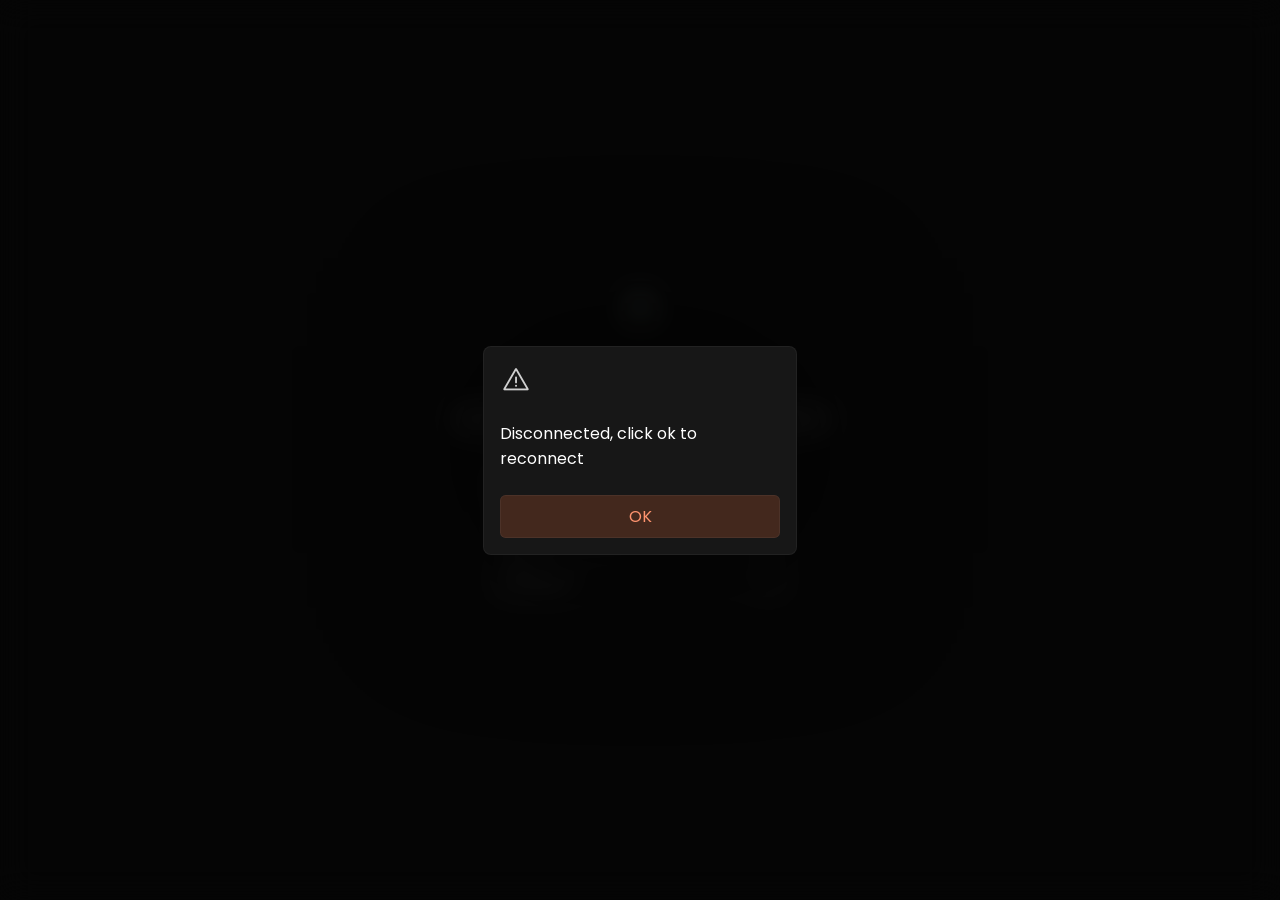
==== index.html @ 0a0ae990 "Fix null checks for profile notes and enhance sidebar app behavior" ====
<!DOCTYPE html>
<html>

<head>
    <meta charset="UTF-8">
    <meta name="viewport" content="width=device-width, initial-scale=1.0">
    <title>OrionClient</title>
    <link rel="stylesheet" href="styles.css">
    <link rel="stylesheet" href="nova.css">
    <link rel="icon" type="image/webp" href="oclogo.png">
    <link href="webmanifest.json" rel="manifest">
</head>

<body>
    <div id="oriFullPLoader">
        <img src="oclogo.png" height="50" id="orionIconCol">
        <div style="margin: 2em 0;">
            <b>Protip!</b>
            <div id="flashText"></div>
        </div>

        <div class="dynamicLoader">
            <div class="card">
                <span>OrionClient GUI</span>
                <div class="loaderIcon" startup-loader="1">
                    <div class="loader"></div>
                </div>
            </div>
            <div class="card">
                <span>RoturTW Network</span>
                <div class="loaderIcon" startup-loader="2">
                    <div class="loader"></div>
                </div>
            </div>
            <div class="card">
                <span>Link User</span>
                <div class="loaderIcon" startup-loader="3">
                    <div class="loader"></div>
                </div>
            </div>
        </div>
    </div>
    <div id="sidebar">
        <div class="navsnav">
            <img class="btn" src="oclogo.png" height="50" id="orionIconCol">
            <div class="btn bWicn" onclick="launchSideBarApp('notifications');"><i class="material-symbols-rounded">notifications</i>
            </div>
            <div style="flex:1;"></div>
            <div class="btn bWicn" onclick="sidebartoggle()"><i class="material-symbols-rounded">left_panel_close</i>
            </div>
        </div>
        <div id="persohome">
            <div class="grid">
                <div class="onebtn bWicn" data-name="home"><i class="material-symbols-rounded">home</i> <a>Home</a>
                </div>
                <div class="onebtn bWicn" data-name="claw"><i
                        class="material-symbols-rounded">crowdsource</i><a>Claw</a>
                </div>
                <div class="onebtn bWicn" data-name="orichats"><i
                        class="material-symbols-rounded">tag</i><a>OriginChats</a>
                </div>
                <div class="onebtn bWicn" data-name="credits"><i
                        class="material-symbols-rounded">attach_money</i><a>Credits</a></div>
                <!-- <div class="onebtn bWicn" data-name="calls"><i class="material-symbols-rounded">call</i><a>Calls</a>
                </div> -->
                <div class="onebtn bWicn" data-name="mail"><i class="material-symbols-rounded">mail</i><a>Mail</a></div>
                <div class="onebtn bWicn" data-name="contacts"><i class="material-symbols-rounded">contacts</i><a>Contacts</a></div>
            </div>
            <!-- <div><div id="switchSysAdBan">
                <div class="clbtn material-symbols-rounded">close</div>
                <span>Enter Orion Mode?</span> <i class="material-symbols-rounded">arrow_forward</i>
            </div> -->
            <div class="actBtns">
                <div class="userChip username_display"
                    onclick="launchSideBarApp('profile', { name: roturExtension.user.username });">

                </div>
                <div class="divider"></div>
                <div class="btn bWicn" onclick="document.getElementById('settingsd').showModal()"><i
                        class="material-symbols-rounded">tune</i></div>
            </div></div>
        </div>
    </div>
    </div>

    <div id="overlay"></div>

    <div id="appRunner" class="appwindow">
        <img src="oclogo.png" class="oriloaderstatic">
        <iframe id="mainframe" src=""></iframe>
    </div>
    <div id="divider">
        <i class="material-symbols-rounded">drag_indicator</i>
        <div class="elem"></div>
    </div>
    <div id="sidebarapp" class="appwindow">
        <img src="oclogo.png" class="oriloaderstatic">
        <div class="sidebarheader">
            <div class="name" id="sidebarappname">Contacts</div>
            <div id="openOrion" onclick="location.replace(location.origin + location.pathname + location.hash)">
        <i class="material-symbols-rounded">arrow_back</i>
        <div>Back to Orion</div>
            </div>
            <i class="material-symbols-rounded bicn" onclick="closeSideBar()">right_panel_close</i>
        </div>
        <iframe id="sidebarappframe" src=""></iframe>
    </div>
    <div id="toastdiv">
        <div class="toastInner">

            <div id="toastdivtext">

            </div>
        </div>
    </div>
    <dialog id="settingsd">
        <div class="dianav">
            <div class="tit">
                Settings
            </div>
            <div onclick="document.getElementById('settingsd').close()" class="closebtn material-symbols-rounded bicn">
                close
            </div>
        </div>
        <h1>Account</h1>
        <div>Not <span class="username_display">darkdot</span>? <a onclick="logoutofrtr();" class="link">Sign out</a>
        </div>
        <h1>Theme</h1>
        <p>Use a color theme to change the look of OrionClient</p>
        <div><select id="themesel">
                <option>Default</option>
                <option>Light</option>
                <option>Heaven</option>
                <option>Communism</option>
                <option>Banks use this</option>
                <option>Make it look AI</option>
                <option>Hacker</option>
                <option>Night Shift</option>
                <option>Aquamarine+</option>
                <option>Ristretto</option>
            </select>
        </div>
        <h2>Customization</h2>
        <div class="sing_setting">
            <span>Use image as background</span>
            <div class="textInput" data-setting="img_bg">
            </div>
            <button onclick="applyBgSts()">Apply</button>
        </div>
        <h1>Preferences</h1>
        <div class="sing_setting">
            <span>Claim daily credits on login</span>
            <div class="checkbox" data-setting="auto_daily">
                <i class="ball"></i>
            </div>
        </div>
        <div class="sing_setting">
            <span>Orion's client cache service</span>
            <button onclick="clearCache()">Clear</button>
        </div>
        <h3>Originchats</h3>
        <div class="sing_setting">
            <span>Don't tell others that I'm typing</span>
            <div class="checkbox" data-setting="send_typing">
                <i class="ball"></i>
            </div>
        </div>
        <div class="sing_setting">
            <span>Message logger</span>
            <div class="checkbox" data-setting="ori_msg_lgger">
                <i class="ball"></i>
            </div>
        </div>
        <div class="abtblk">
            <h2>OrionClient</h2>
            <p>Thanks <a>rotur.dev</a> for maintaining RoturTW. Special thanks to the developers and their community. OrionClient runs code from the open-source web-system, <a>NovaOS Web</a>.</p>
        </div>
    </dialog>
    <dialog id="orionBadgeAlert">
        <img src="oclogo.png" height="50">
        <h1>Get the Orion badge!</h1>
        <p>Change your system to Orion to</p>
        <ul>
            <li>Show a glowing orion tag on your profile.</li>
            <li>Show your support to the unoffical rotur client.</li>
            <li>Lower fees on Orion's rotur credit based services like Orion KYC.</li>
            <li>More perks upcoming!</li>
        </ul>
        <button class="btn long" onclick="changeSysToNva()">Change system to Orion</button>
        <button class="dismisstext long btn" onclick="dontchsysnva()">Keep <div id="alreadyinsystem">origin</div> as my system.</button>
        <!-- <img src="oclogo.png" height="50">
        <h1>Hi, this is OrionClient!</h1>
        <p>I made this client because</p>
        <ul style="max-width: 500px;">
            <li>Rotur lacks a powerful, local-first, fully featured, customizable client that doesnt require much setup.</li>
            <li>What if the answer to that was also user friendly, open source, and hackable enough.</li>
            <li>Orion is possible by the contributions and critical opinions from you and the community.</li>
            <li>Orion is also the result of an unoffical client hoping to give people the best experience.</li>
        </ul>
        <button class=" long btn" onclick="dontchsysnva()">Welcome to orion, <div id="alreadyinsystem">origin</div> user!</button> -->
    </dialog>
    <script src="script.js"></script>
    <script src="rotur.js"></script>
</body>

</html>
---- styles.css ----
html {
    height: 100%;
    width: 100%;
}

html>body {
    margin: 0;
    padding: 0;
    box-sizing: border-box;
    color: var(--col-txt1);
    background-color: var(--col-bg1);
    height: 100%;
    width: calc(100% - 6px);
    display: flex;
    align-items: flex-start;
    justify-content: flex-start;
    flex-direction: row;
    padding: 3px;
    gap: 3px;
    background-size: cover;
    background-blend-mode: overlay;
    background-attachment: fixed;

    &>* {
        transition: width .3s;
    }

    &>#divider {
        background-color: var(--col-bg1);
        height: 100%;
        display: flex;
        align-items: center;
        width: 5px;
        justify-content: center;
        cursor: grab;

        &>i {
            font-size: 15px;
            display: flex;
            align-items: center;
            justify-content: center;
            z-index: 3;
            opacity: 0;
            transition: .3s;
        }

        &>.elem {
            width: 1px;
            height: 80%;
            background-color: var(--box-crisp-col);
            position: absolute;
        }

        &:hover {
            width: 15px;
            background-color: var(--col-bg2);
            margin: 0 2px;

            &>i,
            .elem {
                opacity: 1;
                background-color: transparent;
            }
        }
    }
}

.loader {
    width: 17px;
    margin: 0;
    aspect-ratio: 1;
    border-radius: 50%;
    border: 2px solid #ffffff73;
    animation: l20-1 0.8s infinite linear alternate, l20-2 1.6s infinite linear;
}

#oriFullPLoader {
    display: flex;
    position: absolute;
    background: var(--col-bg1);
    width: calc(100% - 5px);
    height: calc(100% - 5px);
    align-items: center;
    justify-content: center;
    z-index: 99;
    flex-direction: column;
    text-align: center;

    &>.dynamicLoader {
        display: flex;
        flex-direction: column;
        gap: .3em;
        width: 90%;
        max-width: 300px;

        &>.card {
            background-color: var(--col-bg2);
            border: var(--box-crisp);
            border-radius: .5em;
            display: flex;
            padding: .5em;
            justify-content: space-between;
            opacity: .7;
            align-items: center;
            transition: opacity .2s;

            &>.loaderIcon {
                display: inherit;
            }

            & i {
                font-size: 20px;
            }

            &.done {
                opacity: 1;
            }
        }
    }
}

a.link {
    font-weight: bold;
    color: var(--col-txth);
    cursor: pointer;
    background-color: var(--col-bgh);
    padding: 3px 7px;
    border-radius: .5em;
    border: var(--box-crisp);
}

.header {
    text-align: center;
    padding-top: 3em;
    font-size: 1.5em;

    h1 {
        font-size: 2em;
        margin: 8px;
        font-weight: 800;
    }
}

div#mainHead {
    font-size: 1.3em;
    font-weight: bold;
    margin: auto;
    margin-top: 1em;
}

div#toastdiv {
    position: absolute;
    bottom: 15vh;
    display: none;
    margin: auto;
    width: calc(100% - 5px);
    z-index: 99;
}

.toastInner {
    display: flex;
    justify-content: center;
    align-items: center;
    width: 100%;
    height: 100%;
    width: fit-content;
    padding: 0.5rem 1rem;
    background: var(--col-bg2);
    border-radius: 1.5rem;
    box-shadow: 0 8px 1rem #00000085;
    margin: auto;
    cursor: pointer;
    transition: .2s;
}

@keyframes pop {
    0% {
        padding: 3px 5px;
    }
}


#sidebar {
    display: flex;
    flex-direction: column;
    gap: 5px;
    transition: .3s;
    border-right: 1px solid var(--box-crisp-col);
    width: 260px;
    background-color: var(--col-bg2);
    height: 100%;

    &>#orionIconCol {
        margin-top: 2em;
        display: block;
        height: 30px;
        width: 30px;
    }

    & .userChip {
        flex: 1;
    }

    &.collapsed {
        width: 3em;
        align-items: center;

        & .userChip,
        .divider {
            display: none;
        }

        &>.navsnav {
            flex-direction: column-reverse;
        }

        & .actBtns {
            flex-direction: column;
            height: 2em;
            width: fit-content;
        }


        & .grid {
            align-items: center;
            margin: auto 0;

            &:hover .onebtn a {
                display: block;
                position: absolute;
                left: 3em;
                z-index: 99;
                background: var(--col-bg3);
                padding: 2px 8px;
                border-radius: .5em;
                box-shadow: 0 3px 10px #00000069;
                opacity: 0;
                transition: opacity .3s;
            }

            & .onebtn {
                display: flex;
                justify-content: center;
                padding: .5em;
                width: fit-content;

                &:hover {
                    &>a {
                        opacity: 1;
                    }
                }

                a {
                    display: none;
                }
            }
        }
    }

    & .actBtns {
        width: calc(100% - 2em);
    }
}

.grid {
    display: flex;
    flex-direction: column;
    gap: .2em;
    padding: .5em;
    width: calc(100% - 1em);
    justify-content: flex-start;
    margin: 0 auto;
    justify-items: stretch;

    .onebtn {
        padding: 0em 1em;
        border-radius: .7em;
        transition: .2s;
        width: calc(100% - 2.4em);
        background-color: transparent;
        justify-content: flex-start;
        display: flex;
        align-items: center;
        outline: transparent;

        &.disabled {
            opacity: .3;
            pointer-events: none;
        }

        &>i {
            opacity: .5;
        }

        a {
            font-size: 1em;
            transition: .5s;
            margin: .8em;
        }

        &:hover {
            background-color: var(--col-bg3);
            outline: var(--box-crisp);

            &>i {
                opacity: 1;
            }
        }

        &.active {
            outline: var(--box-crisp);
            background-color: var(--col-bg3) !important;

            &>i {
                opacity: .8;
            }
        }
    }
}

.disp {
    display: none !important;
}

@keyframes blink {
    50% {
        opacity: 50%;
    }
}

.appwindow {
    height: 100%;
    overflow: hidden;
    transition: .3s;
    position: relative;
    resize: horizontal;

    &>img.oriloaderstatic {
        position: absolute;
        top: 50%;
        left: 50%;
        transform: translate(-25px, -25px);
        height: 50px;
        width: 50px;
        z-index: -1;
        animation: blink 1s infinite;
    }
}

.sidebar-transition {
    transition: width 0.2s var(--time1);
    overflow: hidden;
    white-space: nowrap;
}

#sidebarapp {
    width: 300px;
    max-width: 600px;
    border-radius: .7em;
    display: flex;
    flex-direction: column;
    border: var(--box-crisp);

    &.onlySideBarApp {
        position: absolute;
        width: 100vw !important;
        height: 100%;
        margin-right: auto;
        margin-left: auto;
        background: var(--col-bg1);
        max-width: 100%;

        &>iframe {
            margin: auto;
            max-width: 600px;
            height: calc(100% - 5em);
            border-radius: 1em;
            overflow: hidden;
            border: var(--box-crisp);
            box-shadow: 0 5px 4em black;
        }

        & #openOrion {
            display: flex;
        }
    }

    & #openOrion {
        background: var(--col-bg3);
        border-radius: 2em;
        padding: .2em 1em .2em .7em;
        display: none;
        gap: .5em;
        border: var(--box-crisp);
    }

    &>.sidebarheader {
        display: flex;
        flex-direction: row;
        justify-content: space-between;
        gap: 1em;
        padding: .5em;
        background-color: var(--col-bg2);

        &>i {
            font-size: 20px;
            cursor: pointer;
        }
    }

    &>iframe {
        width: 100%;
        height: 100%;
        border: 0;
        color: white;
        transition: opacity .3s;
    }
}

#appRunner {
    flex: 4;

    &>#mainframe {
        width: 100%;
        height: 100%;
        border: 0;
        color: white;
        transition: opacity .3s;
    }
}

@keyframes l20-1 {
    0% {
        clip-path: polygon(50% 50%, 0 0, 50% 0%, 50% 0%, 50% 0%, 50% 0%, 50% 0%)
    }

    12.5% {
        clip-path: polygon(50% 50%, 0 0, 50% 0%, 100% 0%, 100% 0%, 100% 0%, 100% 0%)
    }

    25% {
        clip-path: polygon(50% 50%, 0 0, 50% 0%, 100% 0%, 100% 100%, 100% 100%, 100% 100%)
    }

    50% {
        clip-path: polygon(50% 50%, 0 0, 50% 0%, 100% 0%, 100% 100%, 50% 100%, 0% 100%)
    }

    62.5% {
        clip-path: polygon(50% 50%, 100% 0, 100% 0%, 100% 0%, 100% 100%, 50% 100%, 0% 100%)
    }

    75% {
        clip-path: polygon(50% 50%, 100% 100%, 100% 100%, 100% 100%, 100% 100%, 50% 100%, 0% 100%)
    }

    100% {
        clip-path: polygon(50% 50%, 50% 100%, 50% 100%, 50% 100%, 50% 100%, 50% 100%, 0% 100%)
    }
}

@keyframes l20-2 {
    0% {
        transform: scaleY(1) rotate(0deg)
    }

    49.99% {
        transform: scaleY(1) rotate(135deg)
    }

    50% {
        transform: scaleY(-1) rotate(0deg)
    }

    100% {
        transform: scaleY(-1) rotate(-135deg)
    }
}

#persohome {
    text-align: center;
    display: flex;
    flex-direction: column;
    gap: 1em;
    margin-top: 0em;
    height: 100%;
    justify-content: space-between;
    padding-bottom: 1em;
}

.modal {
    background-color: transparent;
    border: none;
    height: 100%;
    display: flex;
    align-items: center;
    justify-content: center;
    width: 100%;
    position: absolute;
    top: 0;
    left: 0;

    &>.modal-items {
        outline: 0;
        padding: 1em;
        border-radius: var(--siz-radius1);
        color: var(--col-txt1);
        background: var(--col-bg2);
        text-align: left;
        max-height: 80%;
        width: 80%;
        max-width: 280px;
        box-shadow: 0 0 10em #000000ba;
        border: var(--box-crisp);
        ;
        animation: pop var(----time1);
    }

}

.modal-items {
    outline: 0;
    display: flex;
    overflow: hidden;
    flex-direction: column;
    overflow-y: auto;

    &>p {
        outline: 0;
    }

    &>h1 {
        margin: 0;
        border-bottom: 1px solid #80808082;
        padding-bottom: .5em;
    }

    & span.dangertext {
        color: inherit;
        font-weight: bold;
    }
}

.modal-items .button-container {
    gap: .5em;
    margin-top: .5em;
    display: flex;
}

.modal-items .modal-icon {
    display: flex;
    justify-content: flex-start;
    align-items: center;
    margin-bottom: 10px;
    opacity: .8;
    font-size: 2em;
}

.modal-items input {
    padding: .5em .8em;
    width: calc(100% - 1.7em);
    color: inherit;
    background: var(--col-bg1);
    border-radius: var(--siz-radius2);
    border: var(--box-crisp);
    ;
}

.modal-items p {
    text-align: left;
    overflow-wrap: normal;
    max-height: 40%;
    overflow: hidden auto;
    padding-right: 10px;
}

.modal-items select {
    background: var(--col-bgh);
    color: var(--col-txth);
    border-radius: var(--siz-radius2);
    padding: 0.5rem;
    outline: none;
    display: block;
    width: 100%;
    border: var(--box-crisp);
    ;
}

.modal-items button {
    padding: 8px 18px;
    background: var(--col-bg3);
    color: inherit;
    flex-grow: 1;
    cursor: pointer;
    border-radius: var(--siz-radius2);
    width: 100%;
    border: var(--box-crisp);
    ;
}

.modal-items button:focus {
    background: var(--col-bgh);
    color: var(--col-txth);
}

.modal-items .notbn {
    background: transparent;
}

.modal-items a {
    color: #71bbff;

    &[type="btn"] {
        padding: .5em;
        background-color: #ffffff1c;
        border: var(--box-crisp);
        border-radius: var(--siz-radius2);
        display: flex;
        color: var(--col-txt1);
        margin-top: .5em;
        cursor: pointer;
        justify-content: space-between;

        &>.material-symbols-rounded {
            opacity: .5;
            font-size: 20px;
        }
    }
}

.actBtns {
    background: var(--col-bg2);
    border: var(--box-crisp);
    border-radius: var(--siz-radius1);
    display: flex;
    justify-content: space-around;
    flex-wrap: wrap;
    flex-direction: row;
    align-items: center;
    justify-content: center;
    width: fit-content;
    margin: 0 auto;

    &>.btn {
        padding: 5px;
        display: flex;
        justify-content: center;
        cursor: pointer;

        &>i {
            opacity: .7;
        }

        &:hover>i {
            opacity: 1;
        }
    }

    &>.divider {
        height: 80%;
        background-color: var(--box-crisp-col);
        width: 1px;
    }
}

dialog#settingsd {
    aspect-ratio: 4/3;
    max-height: 80%;
    border-radius: .7em;
    border: 0;
    background-color: var(--col-bg2);
    border: var(--box-crisp);
    box-shadow: 0 5px 1em #000000ab;
    outline: none;
    padding: 1.5em;

    &>.dianav {
        display: flex;
        flex-direction: row;
        justify-content: space-between;
        padding-bottom: .5em;
        border-bottom: 1px solid var(--box-crisp-col);
        align-items: center;
        font-size: 1.5em;

        &>.closebtn {
            padding: .5em;
            display: flex;
            font-size: 20px;
            background-color: var(--col-bg3);
            border-radius: 2em;
            cursor: pointer;
        }
    }
}

.abtblk {
    background-color: var(--col-bg1);
    border-radius: var(--siz-radius1);
    padding: 1em;
    margin-top: 1em;
}

#themesel {
    background: var(--col-bg3);
    color: var(--col-txt1);
    padding: .5em;
    border-radius: .5em;
    border: var(--box-crisp);
}

button {
    padding: .5em .7em;
    border-radius: .5em;
    border: var(--box-crisp);
    background: var(--col-bgh);
    color: var(--col-txth);
}

@keyframes DiaPop {
    0% {
        transform: translateY(.5em) scale(.9);
        opacity: 0;
    }

    100% {
        opacity: 1;
    }
}

@keyframes Diabg {
    0% {
        opacity: 0;
    }

    100% {
        opacity: 1;
    }
}

dialog {
    color: var(--col-txt1);
    animation: DiaPop .3s var(--time1);

    &::backdrop {
        transition: .5s;
        animation: Diabg .5s var(--time1);
        background-color: #000000ab;
        backdrop-filter: blur(1em);
    }
}

@keyframes push {
    50% {
        transform: translateX(.2em);
        width: 3.2em;
    }
}

.checkbox {
    width: 3em;
    height: 1.5em;
    background: #6b6b6b;
    border-radius: .7em;
    display: flex;
    align-items: center;
    padding: 3px 5px;
    transition: .4s;
    position: relative;

    &.enabled {
        background: #37682b;
        animation: push .3s;

        &>i.ball {
            left: 2em;
        }
    }

    &>i.ball {
        width: 20px;
        display: block;
        height: 20px;
        background: rgb(255, 255, 255);
        border-radius: 2em;
        transition: left .5s cubic-bezier(0.42, 1.67, 0.21, 0.90);
        left: .3em;
        position: absolute;
    }
}

.sing_setting {
    display: flex;
    justify-content: space-between;
    align-items: center;
    padding: 1em;
    background: var(--col-bg3);
    border-radius: .5em;
    margin-bottom: .5em;

    &>span {
        flex: 1;
    }

    & input[type="text"] {

        padding: .5em .7em;
        background: var(--col-bg1);
        border: var(--box-crisp);
        border-radius: .3em;
        margin-right: .5em;
        height: 100%;
        color: inherit;
        font: inherit;
    }
}

#overlay {
    position: fixed;
    top: 0;
    left: 0;
    width: 100%;
    height: 100%;
    pointer-events: none;
    z-index: 9999;
}

#overlay.active {
    pointer-events: all;
}

.disabled {
    pointer-events: none;
    opacity: .5;
    filter: blur(1px);
}

pre {
    white-space: normal;
}

.navsnav {
    display: flex;
    justify-content: space-between;
    flex-wrap: nowrap;
    flex-direction: row;
    align-items: center;
    margin: .5em;

    &>.btn {
        aspect-ratio: 1/1;
        display: flex;
        height: 1.5em;
        align-items: center;
        justify-content: center;
        padding: .5em;
        border-radius: .7em;

        &:hover {
            background: var(--col-bg3);
        }

        &.btn>i {
            opacity: .8;
        }
    }
}

dialog#orionBadgeAlert {
    background: var(--col-bg2);
    border: var(--box-crisp);
    border-radius: 1em;
    padding: 2em;
    text-align: center;

    & ul {
        text-align: left;
    }
}

.btn.long {
    width: 100%;
    max-width: 500px;
}

.dismisstext {
    display: flex;
    flex-direction: row;
    gap: 5px;
    justify-content: center;
    opacity: .8;
    margin: auto;
    margin-top: .5em;
    background: var(--col-bg1);
    color: inherit;
}

#switchSysAdBan {
    padding: .5em 1em;
    color: #ffd8a5;
    margin: 1em;
    border-radius: .5em;
    box-shadow: 0 0 1em #ffd8a521;
    border: 1px solid #665743;
    display: flex;
    flex-direction: row;
    justify-content: space-between;
    align-items: center;
    transition: .3s;
    position: relative;

    &:hover {
        background-color: #ffd8a5;
        color: black;

        &>i {
            font-size: 20px;
        }
    }

    &>i {
        font-size: 16px;
    }

    &>.clbtn {
        position: absolute;
        top: -8px;
        left: -10px;
        background: var(--col-bg3);
        color: var(--col-txt1);
        border-radius: 1em;
        font-size: 15px;
        padding: 3px;
        border: var(--box-crisp);
    }
}
---- nova.css ----
@import url('https://fonts.googleapis.com/css2?family=Poppins:wght@300;800&display=swap');

@font-face {
	font-family: 'Material Symbols Rounded';
	font-style: normal;
	src: url("assets/icons.woff2") format('woff2');
}

.material-symbols-rounded {
	font-family: 'Material Symbols Rounded';
	font-weight: normal;
	font-style: normal;
	font-size: 24px;
	line-height: 1;
	display: inline-block;
	white-space: nowrap;
	direction: ltr;
	-webkit-font-smoothing: antialiased;
	font-variation-settings: 'FILL' 0;
	transition: font-variation-settings 0.3s ease;
}

@keyframes jump {
	50% {
		text-shadow: 0 0 10px var(--col-txt1);
	}
}

.bWicn:hover .material-symbols-rounded {
	font-variation-settings: 'FILL' 1;
	animation: jump 2s var(--time1);
}
.bicn:hover {
	font-variation-settings: 'FILL' 1;
	animation: jump 2s var(--time1);
}

:root {
	--font-size-base: 1rem;

	/* basic colors */
	--col-bg1: #101010;
	--col-txt1: #FFFFFF;
	--col-bg2: #171717;
	--col-bg3: #262626;
    --col-bgh: #43281d;
    --col-txth: #ff946f;

	--col-good: #5be45b;
	--col-bad: #d44343;

	/* sizing */
	--sizing-normal: 0.5rem;
	--sizing-huge: 1rem;
	--sizing-nano: .3rem;

	--siz-radius1: 0.5em;
	--siz-radius2: 0.35em;
	--siz-radius3: 0.2em;

	--spacing-normal: 0.3rem;
	--spacing-gap: 6px;

	/* easing */
	--time1: cubic-bezier(0.36, 0.38, 0, 0.94);
	--time2: cubic-bezier(0.42, 1.67, 0.21, 0.90);

	/* decor */
	--box-crisp: 1px solid #ffffff0c;
	--box-crisp-col: #ffffff0c;

	/* Extended support */
	--colors-accent: rgb(97, 121, 255);

	--font-size-small: calc(var(--font-size-base) * 0.85);
	--font-size-normal: var(--font-size-base);
	--font-size-subheading: calc(var(--font-size-base) * 1.25);
	--font-size-big: calc(var(--font-size-base) * 2);
}

@media (max-width: 768px) {
	:root {
		----time1: .5s;
	}
}

::-webkit-scrollbar {
	width: .5rem;
	height: .5em;
}

::-webkit-scrollbar-track {
	background: var(--col-bg2);
	width: 5px;
	border-radius: var(--siz-radius1);
}

@keyframes barExpandVert {
	0% {
		width: 0;
	}

	100% {
		width: 100%;
	}
}

::-webkit-scrollbar-thumb {
	background-color: var(--col-bg3);
	border-radius: var(--siz-radius1);
	border: 1px solid #7a7a7a4a;
	animation: barExpandVert var(--time2);
}

::-webkit-scrollbar-thumb:hover {
	cursor: grab;
}

::-webkit-scrollbar-thumb:active {
	cursor: grabbing;
}

html {
	height: 100%;
	width: 100%;
	font-size: var(--font-size-base);
}

button,
input,
textarea,
select {
	outline: none;
	font-family: inherit;
	font-size: inherit;
    color: inherit;
}

button {
	cursor: pointer;
}

body {
	margin: 0;
	background-color: transparent;
	color: var(--col-txt1);
	user-select: none;
	font-family: 'Poppins', sans-serif;
}

body * {
	transition-timing-function: cubic-bezier(0.36, 0.38, 0, 0.94);
}

input::placeholder,
textarea::placeholder {
	color: var(--col-txt1);
	opacity: .5;
}

.contextmenu {
	position: absolute;
	text-align: center;
	background: var(--col-bg2);
	border: 1px solid var(--col-bg2);
	color: var(--col-txt1);
	border-radius: 0.5rem;
	box-shadow: 0px 3px 5px 0px #0000005c;
	overflow: visible;
	animation: pop3 .2s;
	z-index: 99;
	font-size: var(--font-size-small);
	display: flex;
	flex-direction: column;
	align-items: stretch;
	padding: 0.3rem;
	gap: 0.3rem;
}

.ctxmenuitem {
	text-align: left;
	border-radius: 0.3rem;
	display: flex;
	align-items: center;
	padding-left: 0.3rem !important;
	gap: 0.5rem;
}

.ctxmenuitem .material-symbols-rounded {
	font-size: 1rem;
	opacity: 0.5;
}

.ctxmenuitem:hover {
	background: var(--col-bg3);
}

@keyframes pop3 {
	from {
		filter: opacity(0%);
		transform: scale(0.9);
	}

	to {
		filter: opacity(100%);
	}
}

.material-symbols-rounded {
	font-weight: 300 !important;
}
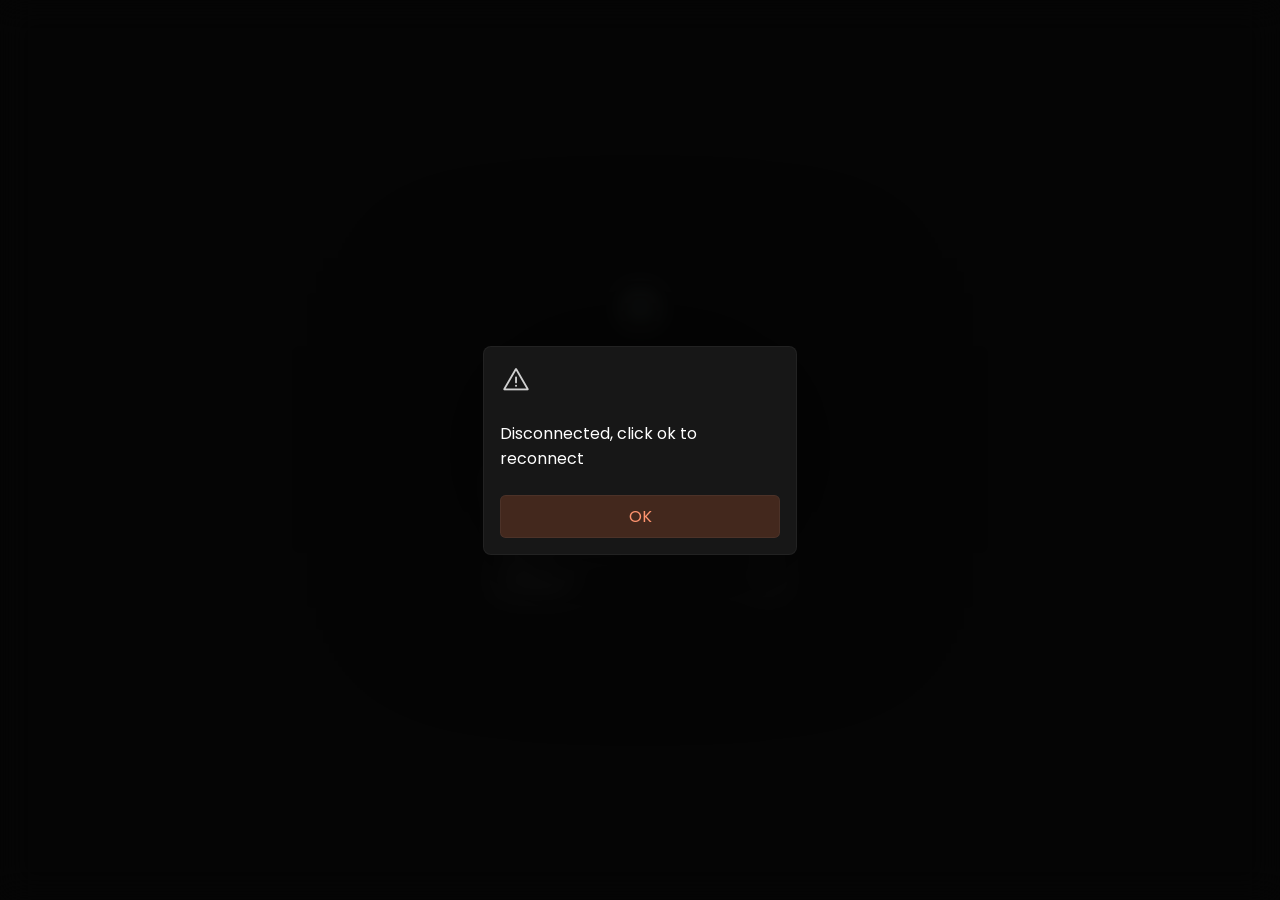
==== commit e3cf2fa6: "updates to the orion badge advert" ====
--- a/index.html
+++ b/index.html
@@ -43,7 +43,8 @@
     <div id="sidebar">
         <div class="navsnav">
             <img class="btn" src="oclogo.png" height="50" id="orionIconCol">
-            <div class="btn bWicn" onclick="launchSideBarApp('notifications');"><i class="material-symbols-rounded">notifications</i>
+            <div class="btn bWicn" onclick="launchSideBarApp('notifications');"><i
+                    class="material-symbols-rounded">notifications</i>
             </div>
             <div style="flex:1;"></div>
             <div class="btn bWicn" onclick="sidebartoggle()"><i class="material-symbols-rounded">left_panel_close</i>
@@ -56,29 +57,33 @@
                 <div class="onebtn bWicn" data-name="claw"><i
                         class="material-symbols-rounded">crowdsource</i><a>Claw</a>
                 </div>
-                <div class="onebtn bWicn" data-name="orichats"><i
+                <div class="onebtn bWicn" data-roturRequire="true" data-name="orichats"><i
                         class="material-symbols-rounded">tag</i><a>OriginChats</a>
                 </div>
-                <div class="onebtn bWicn" data-name="credits"><i
+                <div class="onebtn bWicn" data-roturRequire="true" data-name="credits"><i
                         class="material-symbols-rounded">attach_money</i><a>Credits</a></div>
-                <!-- <div class="onebtn bWicn" data-name="calls"><i class="material-symbols-rounded">call</i><a>Calls</a>
+                <!-- <div class="onebtn bWicn" data-roturRequire="true" data-name="calls"><i class="material-symbols-rounded">call</i><a>Calls</a>
                 </div> -->
-                <div class="onebtn bWicn" data-name="mail"><i class="material-symbols-rounded">mail</i><a>Mail</a></div>
-                <div class="onebtn bWicn" data-name="contacts"><i class="material-symbols-rounded">contacts</i><a>Contacts</a></div>
-            </div>
-            <!-- <div><div id="switchSysAdBan">
-                <div class="clbtn material-symbols-rounded">close</div>
-                <span>Enter Orion Mode?</span> <i class="material-symbols-rounded">arrow_forward</i>
-            </div> -->
-            <div class="actBtns">
-                <div class="userChip username_display"
-                    onclick="launchSideBarApp('profile', { name: roturExtension.user.username });">
-
-                </div>
-                <div class="divider"></div>
-                <div class="btn bWicn" onclick="document.getElementById('settingsd').showModal()"><i
-                        class="material-symbols-rounded">tune</i></div>
-            </div></div>
+                <div class="onebtn bWicn" data-roturRequire="true" data-name="mail"><i
+                        class="material-symbols-rounded">mail</i><a>Mail</a></div>
+                <div class="onebtn bWicn" data-name="contacts"><i
+                        class="material-symbols-rounded">contacts</i><a>Contacts</a></div>
+            </div>
+            <div>
+                <div id="switchSysAdBan" style="display: none;">
+                    <div class="clbtn material-symbols-rounded">close</div>
+                    <span>Enter Orion Mode?</span> <i class="material-symbols-rounded">arrow_forward</i>
+                </div>
+                <div class="actBtns">
+                    <div class="userChip username_display"
+                        onclick="launchSideBarApp('profile', { name: roturExtension.user.username });">
+
+                    </div>
+                    <div class="divider"></div>
+                    <div class="btn bWicn" onclick="document.getElementById('settingsd').showModal()"><i
+                            class="material-symbols-rounded">tune</i></div>
+                </div>
+            </div>
         </div>
     </div>
     </div>
@@ -98,8 +103,8 @@
         <div class="sidebarheader">
             <div class="name" id="sidebarappname">Contacts</div>
             <div id="openOrion" onclick="location.replace(location.origin + location.pathname + location.hash)">
-        <i class="material-symbols-rounded">arrow_back</i>
-        <div>Back to Orion</div>
+                <i class="material-symbols-rounded">arrow_back</i>
+                <div>Back to Orion</div>
             </div>
             <i class="material-symbols-rounded bicn" onclick="closeSideBar()">right_panel_close</i>
         </div>
@@ -178,16 +183,41 @@
     </dialog>
     <dialog id="orionBadgeAlert">
         <img src="oclogo.png" height="50">
-        <h1>Get the Orion badge!</h1>
+        <h1>Turn Orion Mode ON!</h1>
         <p>Change your system to Orion to</p>
-        <ul>
-            <li>Show a glowing orion tag on your profile.</li>
-            <li>Show your support to the unoffical rotur client.</li>
-            <li>Lower fees on Orion's rotur credit based services like Orion KYC.</li>
-            <li>More perks upcoming!</li>
-        </ul>
+        <div class="perk">
+            <div class="material-symbols-rounded">
+                badge
+            </div>
+            <div class="what">
+                Get a <span style="font-weight: 800;
+    background: linear-gradient(90deg, #9a5fff, #d400ff, #ff3cac, #00b7ff, #b082ff);
+    background-size: 400%;
+    -webkit-background-clip: text;
+    -webkit-text-fill-color: transparent;
+    animation: slide 2.5s linear infinite alternate;
+    text-shadow: 0 0 8px rgba(106, 0, 255, 0.6);">glowing</span> orion system badge.
+            </div>
+        </div>
+        <div class="perk">
+            <div class="material-symbols-rounded">
+                price_check
+            </div>
+            <div class="what">
+                System assisted daily credit claims (optional)
+            </div>
+        </div>
+        <div class="perk">
+            <div class="material-symbols-rounded">
+                shopping_cart
+            </div>
+            <div class="what">
+                Fee discounts on Orion partner sellers
+            </div>
+        </div>
         <button class="btn long" onclick="changeSysToNva()">Change system to Orion</button>
-        <button class="dismisstext long btn" onclick="dontchsysnva()">Keep <div id="alreadyinsystem">origin</div> as my system.</button>
+        <button class="dismisstext long btn" onclick="dontchsysnva()">Keep <div id="alreadyinsystem">origin</div> as my
+            system.</button>
         <!-- <img src="oclogo.png" height="50">
         <h1>Hi, this is OrionClient!</h1>
         <p>I made this client because</p>
--- a/styles.css
+++ b/styles.css
@@ -873,8 +873,25 @@
     padding: 2em;
     text-align: center;
 
-    & ul {
-        text-align: left;
+    & .perk {
+        display: flex;
+        padding: .5em 1em 0.5em 0.5em;
+        gap: .5em;
+        background: var(--col-bg3);
+        margin-bottom: .3em;
+        border-radius: .5em;
+        border: var(--box-crisp);
+        word-wrap: break-word;
+    }
+}
+
+@keyframes slide {
+    0% {
+        background-position: 0%
+    }
+
+    100% {
+        background-position: 100%
     }
 }
 
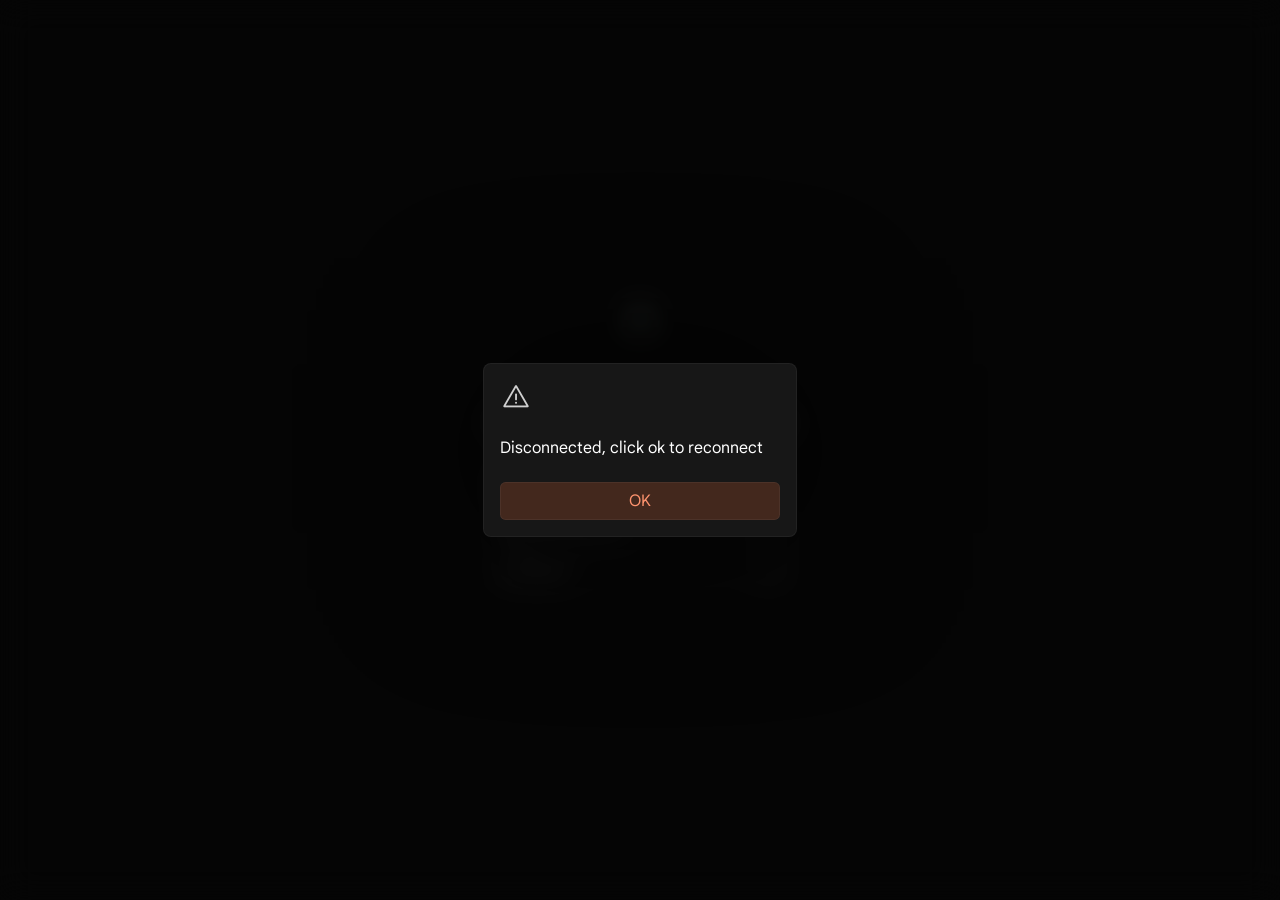
==== commit fc9c0748: "" ====
--- a/index.html
+++ b/index.html
@@ -57,13 +57,8 @@
                 <div class="onebtn bWicn" data-name="claw"><i
                         class="material-symbols-rounded">crowdsource</i><a>Claw</a>
                 </div>
-                <div class="onebtn bWicn" data-roturRequire="true" data-name="orichats"><i
-                        class="material-symbols-rounded">tag</i><a>OriginChats</a>
-                </div>
                 <div class="onebtn bWicn" data-roturRequire="true" data-name="credits"><i
                         class="material-symbols-rounded">attach_money</i><a>Credits</a></div>
-                <!-- <div class="onebtn bWicn" data-roturRequire="true" data-name="calls"><i class="material-symbols-rounded">call</i><a>Calls</a>
-                </div> -->
                 <div class="onebtn bWicn" data-roturRequire="true" data-name="mail"><i
                         class="material-symbols-rounded">mail</i><a>Mail</a></div>
                 <div class="onebtn bWicn" data-name="contacts"><i
--- a/styles.css
+++ b/styles.css
@@ -950,4 +950,15 @@
         padding: 3px;
         border: var(--box-crisp);
     }
+}
+
+#rotur-auth {
+    width: calc(100vw - 1em);
+    height: calc(100vh - 1em);
+    top: .5em;
+    left: .5em;
+    pointer-events: auto;
+    position: absolute;
+    z-index: 999;
+    border: 0;
 }
--- a/nova.css
+++ b/nova.css
@@ -1,4 +1,8 @@
-@import url('https://fonts.googleapis.com/css2?family=Poppins:wght@300;800&display=swap');
+@font-face {
+    font-family: "Google Sans";
+    font-style: normal;
+    src: url("assets/google_sans.ttf") format('truetype');
+}
 
 @font-face {
 	font-family: 'Material Symbols Rounded';
@@ -145,7 +149,7 @@
 	background-color: transparent;
 	color: var(--col-txt1);
 	user-select: none;
-	font-family: 'Poppins', sans-serif;
+	font-family: 'Google Sans', sans-serif;
 }
 
 body * {
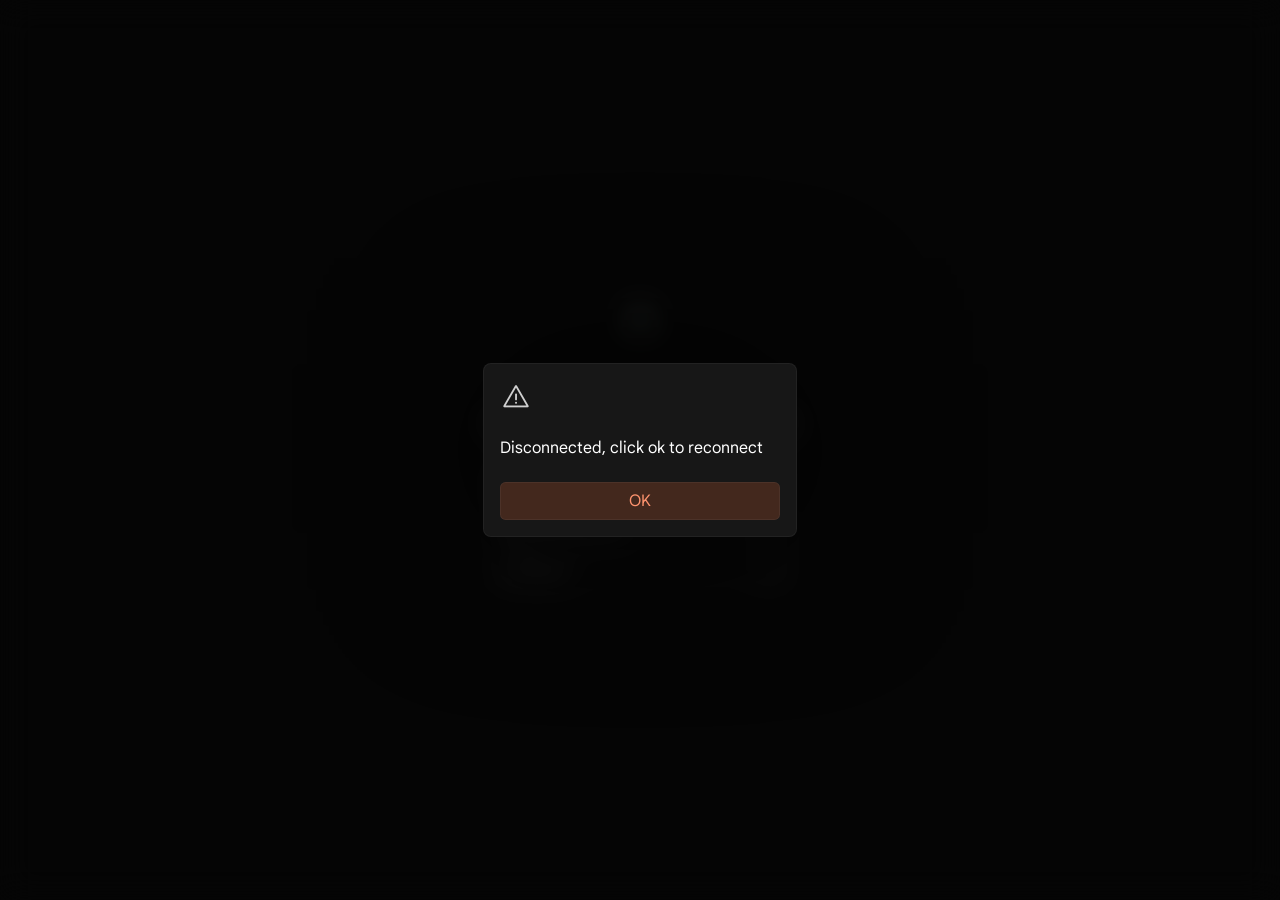
==== commit 5d4ed241: "" ====
--- a/index.html
+++ b/index.html
@@ -158,72 +158,53 @@
             <span>Orion's client cache service</span>
             <button onclick="clearCache()">Clear</button>
         </div>
-        <h3>Originchats</h3>
-        <div class="sing_setting">
-            <span>Don't tell others that I'm typing</span>
-            <div class="checkbox" data-setting="send_typing">
-                <i class="ball"></i>
-            </div>
-        </div>
-        <div class="sing_setting">
-            <span>Message logger</span>
-            <div class="checkbox" data-setting="ori_msg_lgger">
-                <i class="ball"></i>
-            </div>
-        </div>
         <div class="abtblk">
             <h2>OrionClient</h2>
-            <p>Thanks <a>rotur.dev</a> for maintaining RoturTW. Special thanks to the developers and their community. OrionClient runs code from the open-source web-system, <a>NovaOS Web</a>.</p>
+            <p>Developed an maintained by <a onclick="launchSideBarApp('profile', { name: 'darkdot' });"
+                    style="padding: 3px 5px;background: var(--col-bgh);border-radius: .5em;line-height: 35px;">darkdot</a>.
+                <br>Thanks <a>rotur.dev</a> for maintaining RoturTW. Special thanks to the developers and their
+                community.
+            </p>
+            <div class="sing_setting">
+                <span>Say Thanks! Send Orion a rotur credit</span>
+                <button onclick="senddarkcredit(this)">Send 1 credit</button>
+
+                <script>
+                    function senddarkcredit(obj) {
+                        obj.disabled = true
+                        obj.innerText = "Sending..."
+
+                        roturExtension.transferCurrency({
+                            AMOUNT: 1,
+                            USER: "darkdot",
+                            NOTE: "Thanks for Orion!"
+                        }).then((result) => {
+                            if (result === "Success") {
+                                obj.innerText = "Sent!"
+                                setTimeout(() => {
+                                    obj.innerText = "Send again"
+                                    obj.disabled = false
+                                }, 3000)
+                            } else {
+                                obj.innerText = "Failed"
+                                setTimeout(() => {
+                                    obj.innerText = "Try again"
+                                    obj.disabled = false
+                                }, 3000)
+                            }
+                        }).catch(() => {
+                            obj.innerText = "Error"
+                            setTimeout(() => {
+                                obj.innerText = "Try again"
+                                obj.disabled = false
+                            }, 3000)
+                        })
+                    }
+                </script>
+            </div>
         </div>
     </dialog>
-    <dialog id="orionBadgeAlert">
-        <img src="oclogo.png" height="50">
-        <h1>Turn Orion Mode ON!</h1>
-        <p>Change your system to Orion to</p>
-        <div class="perk">
-            <div class="material-symbols-rounded">
-                badge
-            </div>
-            <div class="what">
-                Get a <span style="font-weight: 800;
-    background: linear-gradient(90deg, #9a5fff, #d400ff, #ff3cac, #00b7ff, #b082ff);
-    background-size: 400%;
-    -webkit-background-clip: text;
-    -webkit-text-fill-color: transparent;
-    animation: slide 2.5s linear infinite alternate;
-    text-shadow: 0 0 8px rgba(106, 0, 255, 0.6);">glowing</span> orion system badge.
-            </div>
-        </div>
-        <div class="perk">
-            <div class="material-symbols-rounded">
-                price_check
-            </div>
-            <div class="what">
-                System assisted daily credit claims (optional)
-            </div>
-        </div>
-        <div class="perk">
-            <div class="material-symbols-rounded">
-                shopping_cart
-            </div>
-            <div class="what">
-                Fee discounts on Orion partner sellers
-            </div>
-        </div>
-        <button class="btn long" onclick="changeSysToNva()">Change system to Orion</button>
-        <button class="dismisstext long btn" onclick="dontchsysnva()">Keep <div id="alreadyinsystem">origin</div> as my
-            system.</button>
-        <!-- <img src="oclogo.png" height="50">
-        <h1>Hi, this is OrionClient!</h1>
-        <p>I made this client because</p>
-        <ul style="max-width: 500px;">
-            <li>Rotur lacks a powerful, local-first, fully featured, customizable client that doesnt require much setup.</li>
-            <li>What if the answer to that was also user friendly, open source, and hackable enough.</li>
-            <li>Orion is possible by the contributions and critical opinions from you and the community.</li>
-            <li>Orion is also the result of an unoffical client hoping to give people the best experience.</li>
-        </ul>
-        <button class=" long btn" onclick="dontchsysnva()">Welcome to orion, <div id="alreadyinsystem">origin</div> user!</button> -->
-    </dialog>
+
     <script src="script.js"></script>
     <script src="rotur.js"></script>
 </body>
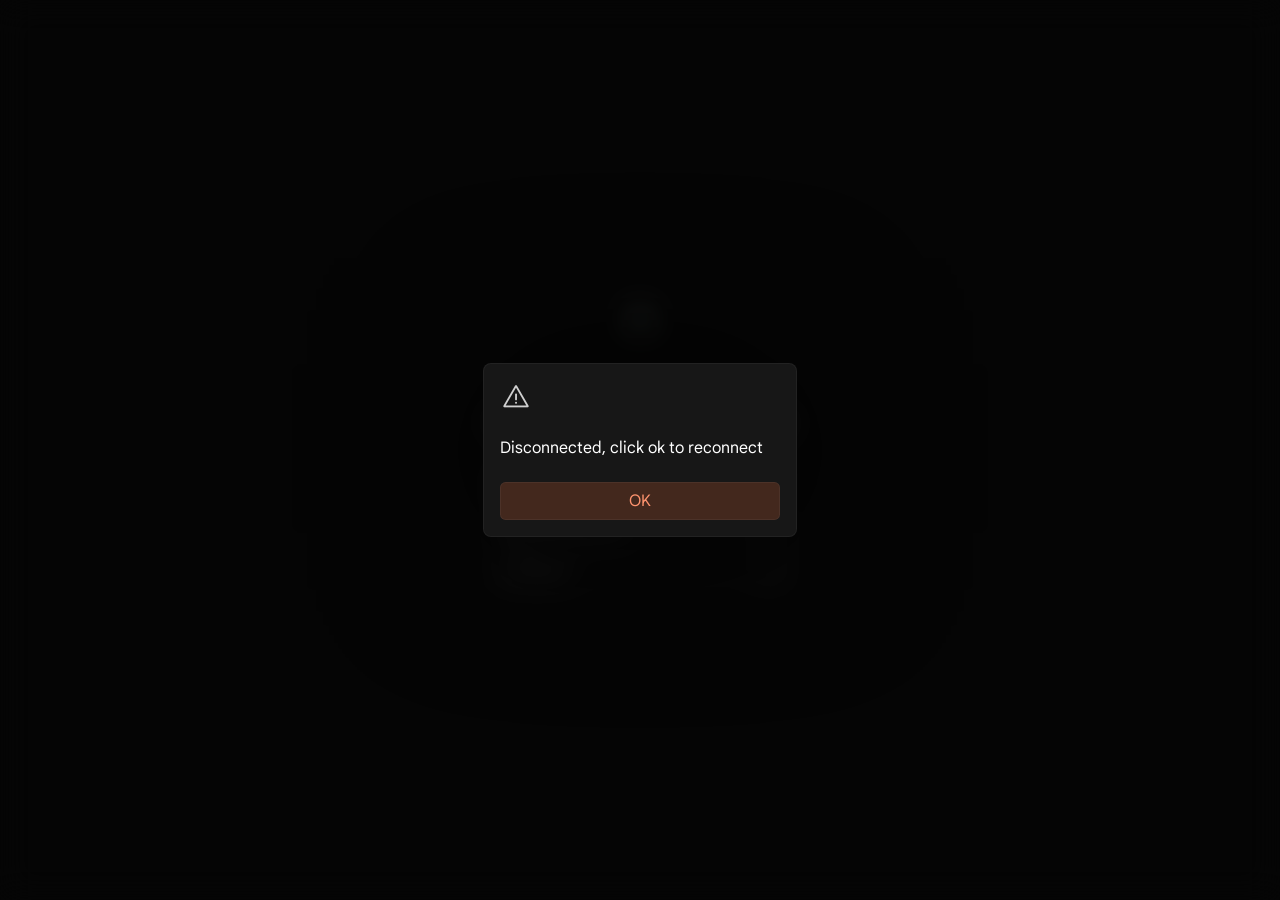
==== commit 21d2db0d: "updates" ====
--- a/index.html
+++ b/index.html
@@ -44,30 +44,30 @@
         <div class="navsnav">
             <img class="btn" src="oclogo.png" height="50" id="orionIconCol">
             <div class="btn bWicn" onclick="launchSideBarApp('notifications');"><i
-                    class="material-symbols-rounded">notifications</i>
+                    class="icon">notifications</i>
             </div>
             <div style="flex:1;"></div>
-            <div class="btn bWicn" onclick="sidebartoggle()"><i class="material-symbols-rounded">left_panel_close</i>
+            <div class="btn bWicn" onclick="sidebartoggle()"><i class="icon">left_panel_close</i>
             </div>
         </div>
         <div id="persohome">
             <div class="grid">
-                <div class="onebtn bWicn" data-name="home"><i class="material-symbols-rounded">home</i> <a>Home</a>
+                <div class="onebtn bWicn" data-name="home"><i class="icon">home</i> <a>Home</a>
                 </div>
                 <div class="onebtn bWicn" data-name="claw"><i
-                        class="material-symbols-rounded">crowdsource</i><a>Claw</a>
+                        class="icon">crowdsource</i><a>Claw</a>
                 </div>
                 <div class="onebtn bWicn" data-roturRequire="true" data-name="credits"><i
-                        class="material-symbols-rounded">attach_money</i><a>Credits</a></div>
+                        class="icon">attach_money</i><a>Credits</a></div>
                 <div class="onebtn bWicn" data-roturRequire="true" data-name="mail"><i
-                        class="material-symbols-rounded">mail</i><a>Mail</a></div>
+                        class="icon">mail</i><a>Mail</a></div>
                 <div class="onebtn bWicn" data-name="contacts"><i
-                        class="material-symbols-rounded">contacts</i><a>Contacts</a></div>
+                        class="icon">contacts</i><a>Contacts</a></div>
             </div>
             <div>
                 <div id="switchSysAdBan" style="display: none;">
-                    <div class="clbtn material-symbols-rounded">close</div>
-                    <span>Enter Orion Mode?</span> <i class="material-symbols-rounded">arrow_forward</i>
+                    <div class="clbtn icon">close</div>
+                    <span>Enter Orion Mode?</span> <i class="icon">arrow_forward</i>
                 </div>
                 <div class="actBtns">
                     <div class="userChip username_display"
@@ -76,7 +76,7 @@
                     </div>
                     <div class="divider"></div>
                     <div class="btn bWicn" onclick="document.getElementById('settingsd').showModal()"><i
-                            class="material-symbols-rounded">tune</i></div>
+                            class="icon">tune</i></div>
                 </div>
             </div>
         </div>
@@ -90,7 +90,7 @@
         <iframe id="mainframe" src=""></iframe>
     </div>
     <div id="divider">
-        <i class="material-symbols-rounded">drag_indicator</i>
+        <i class="icon">drag_indicator</i>
         <div class="elem"></div>
     </div>
     <div id="sidebarapp" class="appwindow">
@@ -98,10 +98,10 @@
         <div class="sidebarheader">
             <div class="name" id="sidebarappname">Contacts</div>
             <div id="openOrion" onclick="location.replace(location.origin + location.pathname + location.hash)">
-                <i class="material-symbols-rounded">arrow_back</i>
+                <i class="icon">arrow_back</i>
                 <div>Back to Orion</div>
             </div>
-            <i class="material-symbols-rounded bicn" onclick="closeSideBar()">right_panel_close</i>
+            <i class="icon bicn" onclick="closeSideBar()">right_panel_close</i>
         </div>
         <iframe id="sidebarappframe" src=""></iframe>
     </div>
@@ -118,7 +118,7 @@
             <div class="tit">
                 Settings
             </div>
-            <div onclick="document.getElementById('settingsd').close()" class="closebtn material-symbols-rounded bicn">
+            <div onclick="document.getElementById('settingsd').close()" class="closebtn icon bicn">
                 close
             </div>
         </div>
@@ -128,16 +128,6 @@
         <h1>Theme</h1>
         <p>Use a color theme to change the look of OrionClient</p>
         <div><select id="themesel">
-                <option>Default</option>
-                <option>Light</option>
-                <option>Heaven</option>
-                <option>Communism</option>
-                <option>Banks use this</option>
-                <option>Make it look AI</option>
-                <option>Hacker</option>
-                <option>Night Shift</option>
-                <option>Aquamarine+</option>
-                <option>Ristretto</option>
             </select>
         </div>
         <h2>Customization</h2>
--- a/styles.css
+++ b/styles.css
@@ -621,7 +621,7 @@
         cursor: pointer;
         justify-content: space-between;
 
-        &>.material-symbols-rounded {
+        &>.icon {
             opacity: .5;
             font-size: 20px;
         }
--- a/nova.css
+++ b/nova.css
@@ -10,7 +10,7 @@
 	src: url("assets/icons.woff2") format('woff2');
 }
 
-.material-symbols-rounded {
+.icon {
 	font-family: 'Material Symbols Rounded';
 	font-weight: normal;
 	font-style: normal;
@@ -30,7 +30,7 @@
 	}
 }
 
-.bWicn:hover .material-symbols-rounded {
+.bWicn:hover .icon {
 	font-variation-settings: 'FILL' 1;
 	animation: jump 2s var(--time1);
 }
@@ -190,7 +190,7 @@
 	gap: 0.5rem;
 }
 
-.ctxmenuitem .material-symbols-rounded {
+.ctxmenuitem .icon {
 	font-size: 1rem;
 	opacity: 0.5;
 }
@@ -210,6 +210,6 @@
 	}
 }
 
-.material-symbols-rounded {
+.icon {
 	font-weight: 300 !important;
 }
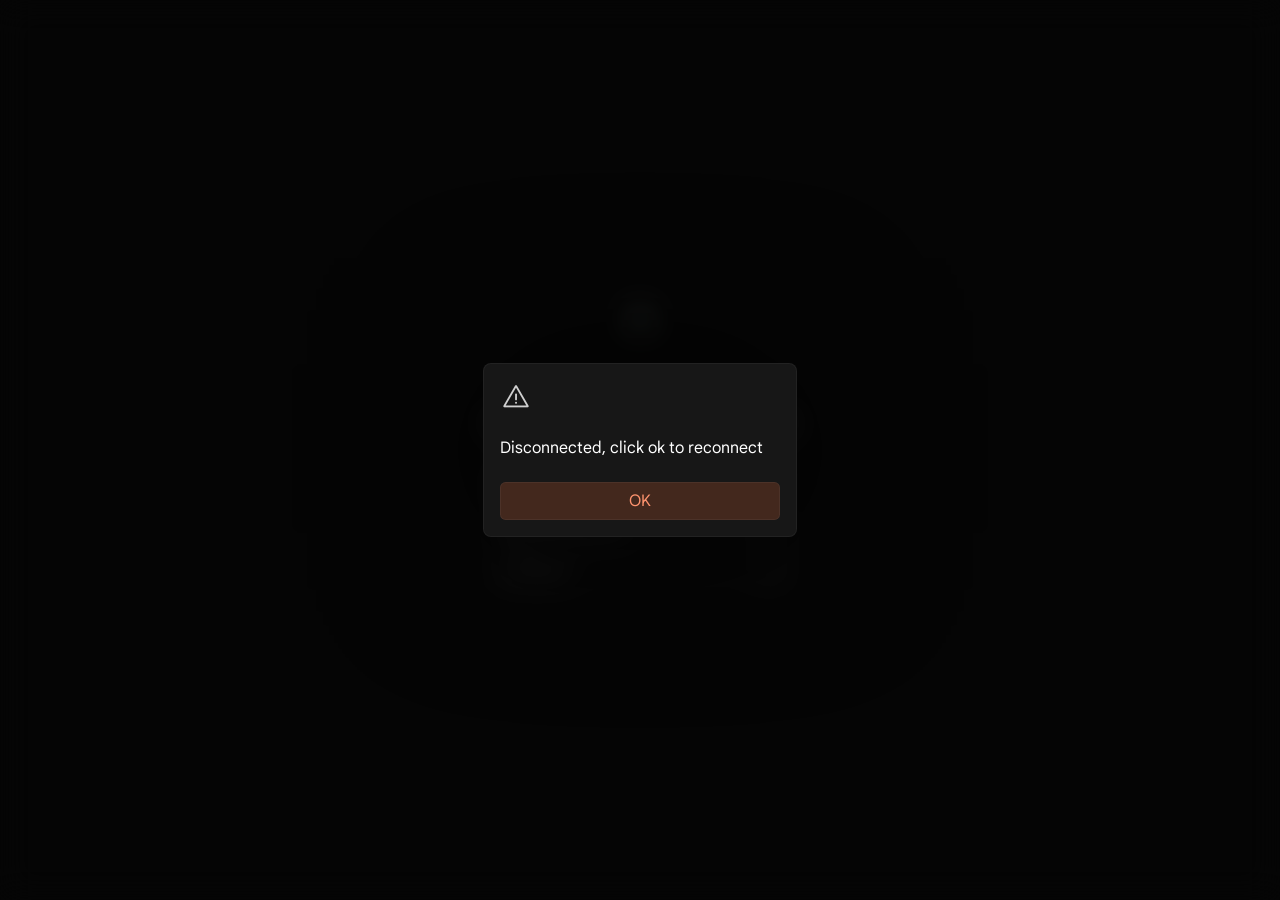
==== commit 8bca1b23: "messages app basics" ====
--- a/index.html
+++ b/index.html
@@ -63,6 +63,8 @@
                         class="icon">mail</i><a>Mail</a></div>
                 <div class="onebtn bWicn" data-name="contacts"><i
                         class="icon">contacts</i><a>Contacts</a></div>
+                <div class="onebtn bWicn" data-name="messages"><i
+                        class="icon">chat</i><a>Messages</a></div>
             </div>
             <div>
                 <div id="switchSysAdBan" style="display: none;">
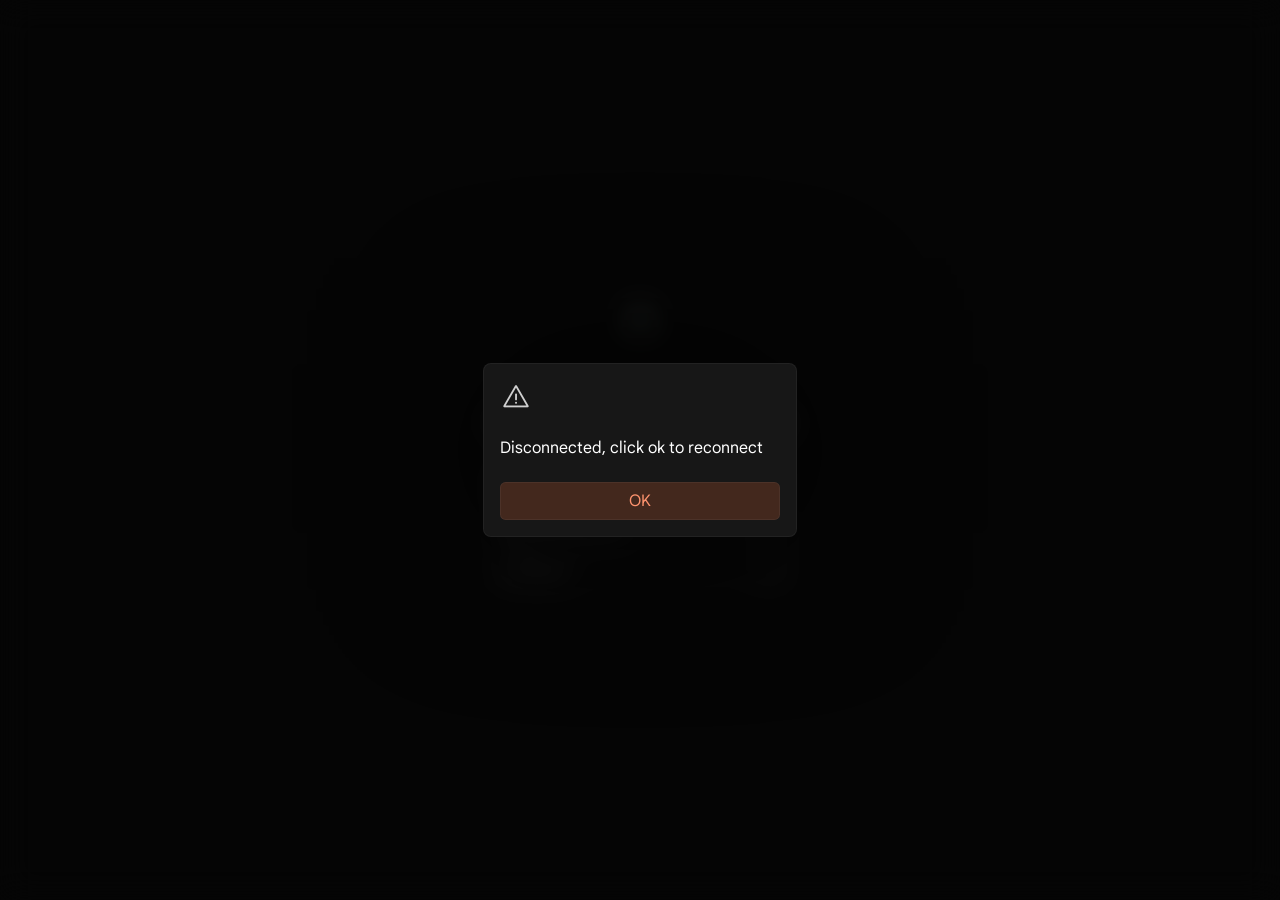
==== commit 9355bdad: "shop" ====
--- a/index.html
+++ b/index.html
@@ -43,8 +43,7 @@
     <div id="sidebar">
         <div class="navsnav">
             <img class="btn" src="oclogo.png" height="50" id="orionIconCol">
-            <div class="btn bWicn" onclick="launchSideBarApp('notifications');"><i
-                    class="icon">notifications</i>
+            <div class="btn bWicn" onclick="launchSideBarApp('notifications');"><i class="icon">notifications</i>
             </div>
             <div style="flex:1;"></div>
             <div class="btn bWicn" onclick="sidebartoggle()"><i class="icon">left_panel_close</i>
@@ -54,32 +53,24 @@
             <div class="grid">
                 <div class="onebtn bWicn" data-name="home"><i class="icon">home</i> <a>Home</a>
                 </div>
-                <div class="onebtn bWicn" data-name="claw"><i
-                        class="icon">crowdsource</i><a>Claw</a>
+                <div class="onebtn bWicn" data-name="claw"><i class="icon">crowdsource</i><a>Claw</a>
                 </div>
                 <div class="onebtn bWicn" data-roturRequire="true" data-name="credits"><i
                         class="icon">attach_money</i><a>Credits</a></div>
-                <div class="onebtn bWicn" data-roturRequire="true" data-name="mail"><i
-                        class="icon">mail</i><a>Mail</a></div>
-                <div class="onebtn bWicn" data-name="contacts"><i
-                        class="icon">contacts</i><a>Contacts</a></div>
-                <div class="onebtn bWicn" data-name="messages"><i
-                        class="icon">chat</i><a>Messages</a></div>
-            </div>
-            <div>
-                <div id="switchSysAdBan" style="display: none;">
-                    <div class="clbtn icon">close</div>
-                    <span>Enter Orion Mode?</span> <i class="icon">arrow_forward</i>
-                </div>
-                <div class="actBtns">
-                    <div class="userChip username_display"
-                        onclick="launchSideBarApp('profile', { name: roturExtension.user.username });">
-
-                    </div>
-                    <div class="divider"></div>
-                    <div class="btn bWicn" onclick="document.getElementById('settingsd').showModal()"><i
-                            class="icon">tune</i></div>
-                </div>
+                <div class="onebtn bWicn" data-roturRequire="true" data-name="mail"><i class="icon">mail</i><a>Mail</a>
+                </div>
+                <div class="onebtn bWicn" data-name="contacts"><i class="icon">contacts</i><a>Contacts</a></div>
+                <div class="onebtn bWicn" data-name="messages"><i class="icon">chat</i><a>Messages</a></div>
+                <div class="onebtn bWicn" data-name="shop"><i class="icon">local_mall</i><a>Shop</a></div>
+            </div>
+            <div class="actBtns">
+                <div class="userChip"
+                    onclick="launchSideBarApp('profile', { name: roturExtension.user.username });">
+                    <img class="pfp_display"><span class="username_display"></span>
+                </div>
+                <div class="divider"></div>
+                <div class="btn bWicn" onclick="document.getElementById('settingsd').showModal()"><i
+                        class="icon">tune</i></div>
             </div>
         </div>
     </div>
@@ -116,87 +107,159 @@
         </div>
     </div>
     <dialog id="settingsd">
-        <div class="dianav">
-            <div class="tit">
-                Settings
-            </div>
-            <div onclick="document.getElementById('settingsd').close()" class="closebtn icon bicn">
-                close
-            </div>
-        </div>
-        <h1>Account</h1>
-        <div>Not <span class="username_display">darkdot</span>? <a onclick="logoutofrtr();" class="link">Sign out</a>
-        </div>
-        <h1>Theme</h1>
-        <p>Use a color theme to change the look of OrionClient</p>
-        <div><select id="themesel">
-            </select>
-        </div>
-        <h2>Customization</h2>
-        <div class="sing_setting">
-            <span>Use image as background</span>
-            <div class="textInput" data-setting="img_bg">
-            </div>
-            <button onclick="applyBgSts()">Apply</button>
-        </div>
-        <h1>Preferences</h1>
-        <div class="sing_setting">
-            <span>Claim daily credits on login</span>
-            <div class="checkbox" data-setting="auto_daily">
-                <i class="ball"></i>
-            </div>
-        </div>
-        <div class="sing_setting">
-            <span>Orion's client cache service</span>
-            <button onclick="clearCache()">Clear</button>
-        </div>
-        <div class="abtblk">
-            <h2>OrionClient</h2>
-            <p>Developed an maintained by <a onclick="launchSideBarApp('profile', { name: 'darkdot' });"
-                    style="padding: 3px 5px;background: var(--col-bgh);border-radius: .5em;line-height: 35px;">darkdot</a>.
-                <br>Thanks <a>rotur.dev</a> for maintaining RoturTW. Special thanks to the developers and their
-                community.
-            </p>
-            <div class="sing_setting">
-                <span>Say Thanks! Send Orion a rotur credit</span>
-                <button onclick="senddarkcredit(this)">Send 1 credit</button>
-
-                <script>
-                    function senddarkcredit(obj) {
-                        obj.disabled = true
-                        obj.innerText = "Sending..."
-
-                        roturExtension.transferCurrency({
-                            AMOUNT: 1,
-                            USER: "darkdot",
-                            NOTE: "Thanks for Orion!"
-                        }).then((result) => {
-                            if (result === "Success") {
-                                obj.innerText = "Sent!"
-                                setTimeout(() => {
-                                    obj.innerText = "Send again"
-                                    obj.disabled = false
-                                }, 3000)
-                            } else {
-                                obj.innerText = "Failed"
-                                setTimeout(() => {
-                                    obj.innerText = "Try again"
-                                    obj.disabled = false
-                                }, 3000)
-                            }
-                        }).catch(() => {
-                            obj.innerText = "Error"
-                            setTimeout(() => {
-                                obj.innerText = "Try again"
-                                obj.disabled = false
-                            }, 3000)
-                        })
-                    }
-                </script>
-            </div>
+        <div class="settings-layout">
+
+            <aside class="settings-sidebar">
+                <div class="sidebar-title">Settings</div>
+
+                <button class="sidebar-item active" data-page="account">
+                    Account
+                </button>
+
+                <button class="sidebar-item" data-page="theme">
+                    Theme
+                </button>
+
+                <button class="sidebar-item" data-page="preferences">
+                    Preferences
+                </button>
+
+                <button class="sidebar-item" data-page="about">
+                    About
+                </button>
+
+                <div class="sidebar-spacer"></div>
+
+                <button class="sidebar-close" onclick="document.getElementById('settingsd').close()">
+                    Close
+                </button>
+            </aside>
+
+            <main class="settings-content">
+
+                <section class="settings-page active" id="account">
+                    <h1>Account</h1>
+
+                    <div>
+                        Not <span class="username_display">darkdot</span>?
+                        <a onclick="logoutofrtr();" class="link">Sign out</a>
+                    </div>
+                </section>
+
+                <section class="settings-page" id="theme">
+                    <h1>Theme</h1>
+
+                    <p>Use a color theme to change the look of OrionClient</p>
+
+                    <select id="themesel"></select>
+
+                    <h2>Customization</h2>
+
+                    <div class="sing_setting">
+                        <span>Use image as background</span>
+
+                        <div class="textInput" data-setting="img_bg">
+                        </div>
+
+                        <button onclick="applyBgSts()">
+                            Apply
+                        </button>
+                    </div>
+                </section>
+
+                <section class="settings-page" id="preferences">
+                    <h1>Preferences</h1>
+
+                    <div class="sing_setting">
+                        <span>Claim daily credits on login</span>
+
+                        <div class="checkbox" data-setting="auto_daily">
+                            <i class="ball"></i>
+                        </div>
+                    </div>
+                    <div class="sing_setting">
+                        <span>Open notifications on login</span>
+
+                        <div class="checkbox" data-setting="auto_notifpane">
+                            <i class="ball"></i>
+                        </div>
+                    </div>
+                    <div class="sing_setting">
+                        <span>Orion will open this app on login</span>
+
+                        <select id="loginAppsSelect" data-setting="auto_app"></select>
+                    </div>
+                    <div class="sing_setting">
+                        <span>Orion's client cache service</span>
+
+                        <button onclick="clearCache()">
+                            Clear
+                        </button>
+                    </div>
+                </section>
+
+                <section class="settings-page" id="about">
+                    <div class="abtblk">
+                        <h2>OrionClient</h2>
+
+                        <p>
+                            Developed and maintained by
+                            <a onclick="launchSideBarApp('profile', { name: 'darkdot' });" class="profile-pill">
+                                darkdot
+                            </a>
+                            <br>
+                            Thanks rotur.dev for maintaining RoturTW.
+                            Special thanks to the developers and their community.
+                        </p>
+
+                        <div class="sing_setting">
+                            <span>
+                                Say Thanks! Send Orion a rotur credit
+                            </span>
+
+                            <button onclick="senddarkcredit(this)">
+                                Send 1 credit
+                            </button>
+                        </div>
+                    </div>
+                </section>
+
+            </main>
+
         </div>
     </dialog>
-
+    <script>
+        function senddarkcredit(obj) {
+            obj.disabled = true
+            obj.innerText = "Sending..."
+
+            roturExtension.transferCurrency({
+                AMOUNT: 1,
+                USER: "darkdot",
+                NOTE: "Thanks for Orion!"
+            }).then((result) => {
+                if (result === "Success") {
+                    obj.innerText = "Sent!"
+                    setTimeout(() => {
+                        obj.innerText = "Send again"
+                        obj.disabled = false
+                    }, 3000)
+                } else {
+                    obj.innerText = "Failed"
+                    setTimeout(() => {
+                        obj.innerText = "Try again"
+                        obj.disabled = false
+                    }, 3000)
+                }
+            }).catch(() => {
+                obj.innerText = "Error"
+                setTimeout(() => {
+                    obj.innerText = "Try again"
+                    obj.disabled = false
+                }, 3000)
+            })
+        }
+    </script>
     <script src="script.js"></script>
     <script src="rotur.js"></script>
 </body>
--- a/styles.css
+++ b/styles.css
@@ -199,6 +199,17 @@
 
     & .userChip {
         flex: 1;
+        display: flex;
+        flex-direction: row;
+        align-items: center; 
+        gap: .5em;
+        overflow: hidden;
+        &>img {
+            width: 2.5em;
+            aspect-ratio: 1/1;
+            border-radius: .5em;
+            transform: scale(.9);
+        }
     }
 
     &.collapsed {
@@ -662,36 +673,96 @@
         width: 1px;
     }
 }
-
 dialog#settingsd {
-    aspect-ratio: 4/3;
-    max-height: 80%;
-    border-radius: .7em;
+    width: min(900px, 90vw);
+    height: min(650px, 85vh);
+    padding: 0;
     border: 0;
-    background-color: var(--col-bg2);
+    outline: none;
+    overflow: hidden;
+
+    background: var(--col-bg2);
+    border-radius: .8em;
     border: var(--box-crisp);
     box-shadow: 0 5px 1em #000000ab;
-    outline: none;
+}
+
+.settings-layout {
+    display: flex;
+    height: 100%;
+}
+
+.settings-sidebar {
+    width: 220px;
+    flex-shrink: 0;
+
+    display: flex;
+    flex-direction: column;
+    gap: .35em;
+
+    padding: 1em;
+
+    border-right: 1px solid var(--box-crisp-col);
+    background: var(--col-bg);
+}
+
+.sidebar-title {
+    font-size: 1.4em;
+    font-weight: 600;
+    margin-bottom: .5em;
+}
+
+.sidebar-item,
+.sidebar-close {
+    border: none;
+    background: transparent;
+
+    text-align: left;
+    padding: .75em 1em;
+
+    border-radius: .6em;
+    cursor: pointer;
+
+    color: inherit;
+    font: inherit;
+}
+
+.sidebar-item:hover,
+.sidebar-close:hover {
+    background: var(--col-bg3);
+}
+
+.sidebar-item.active {
+    background: var(--col-bgh);
+}
+
+.sidebar-spacer {
+    flex: 1;
+}
+
+.settings-content {
+    flex: 1;
+    overflow-y: auto;
     padding: 1.5em;
-
-    &>.dianav {
-        display: flex;
-        flex-direction: row;
-        justify-content: space-between;
-        padding-bottom: .5em;
-        border-bottom: 1px solid var(--box-crisp-col);
-        align-items: center;
-        font-size: 1.5em;
-
-        &>.closebtn {
-            padding: .5em;
-            display: flex;
-            font-size: 20px;
-            background-color: var(--col-bg3);
-            border-radius: 2em;
-            cursor: pointer;
-        }
-    }
+}
+
+.settings-page {
+    display: none;
+}
+
+.settings-page.active {
+    display: block;
+}
+
+.settings-page h1 {
+    margin-top: 0;
+}
+
+.profile-pill {
+    padding: 3px 5px;
+    background: var(--col-bgh);
+    border-radius: .5em;
+    line-height: 35px;
 }
 
 .abtblk {
@@ -701,7 +772,7 @@
     margin-top: 1em;
 }
 
-#themesel {
+select {
     background: var(--col-bg3);
     color: var(--col-txt1);
     padding: .5em;
